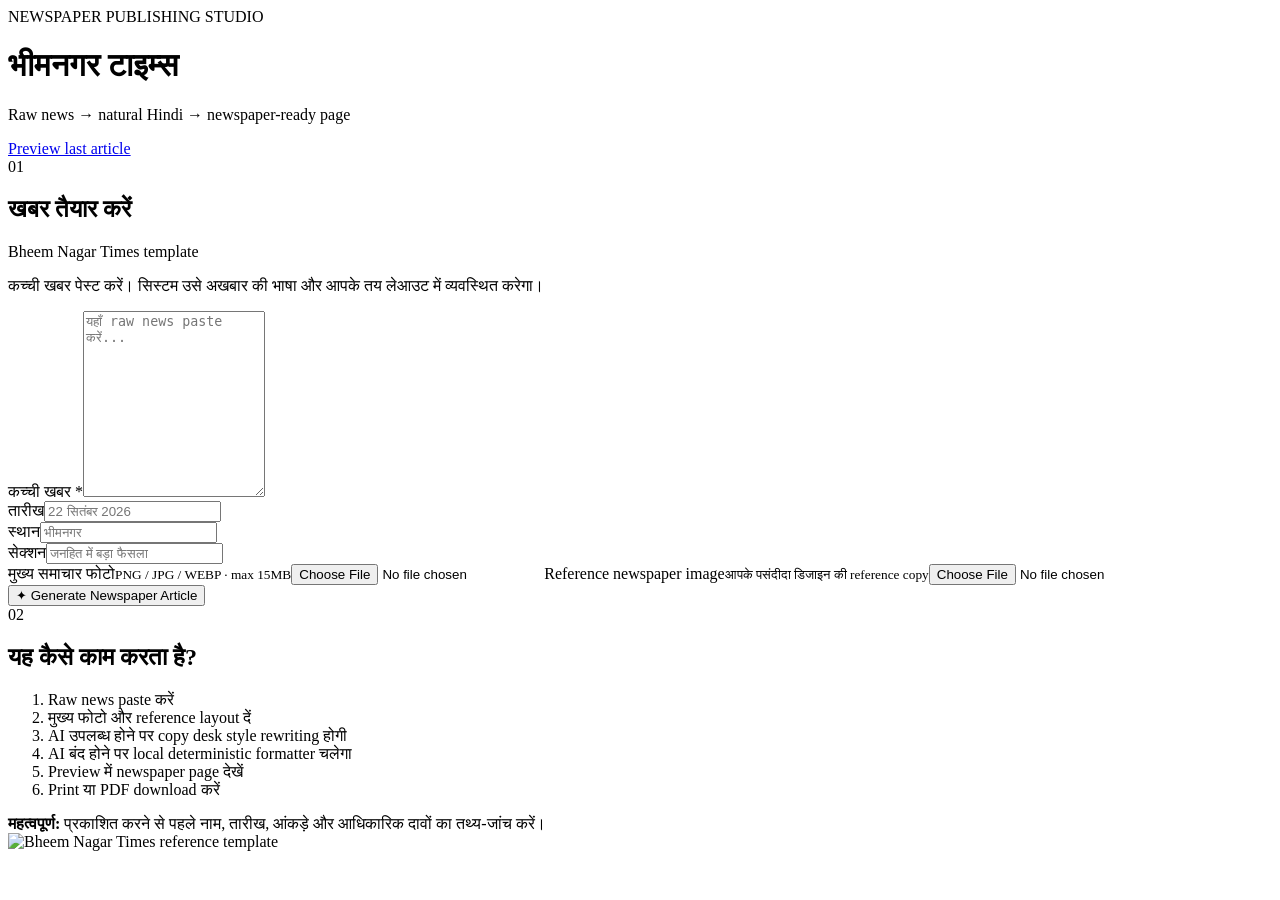
==== src/main/resources/templates/index.html @ bec26eb8 "Add newspaper UI and templates" ====
<!DOCTYPE html><html lang="hi" xmlns:th="http://www.thymeleaf.org"><head><meta charset="UTF-8"><meta name="viewport" content="width=device-width, initial-scale=1.0"><title>भीमनगर टाइम्स — News Publisher</title><link rel="stylesheet" th:href="@{/css/app.css}"></head><body><header class="app-header"><div><div class="eyebrow">NEWSPAPER PUBLISHING STUDIO</div><h1 th:text="${brand}">भीमनगर टाइम्स</h1><p>Raw news → natural Hindi → newspaper-ready page</p></div><a class="ghost-btn" href="/preview">Preview last article</a></header><main class="workspace"><section class="card editor-card"><div class="card-title"><div><span class="step">01</span><h2>खबर तैयार करें</h2></div><span class="badge">Bheem Nagar Times template</span></div><p class="muted">कच्ची खबर पेस्ट करें। सिस्टम उसे अखबार की भाषा और आपके तय लेआउट में व्यवस्थित करेगा।</p><form th:action="@{/generate}" th:object="${newsRequest}" method="post" enctype="multipart/form-data"><label>कच्ची खबर *</label><textarea th:field="*{rawNews}" rows="12" placeholder="यहाँ raw news paste करें..."></textarea><div th:if="${error}" class="error" th:text="${error}"></div><div class="form-grid"><div><label>तारीख</label><input type="text" th:field="*{date}" placeholder="22 सितंबर 2026"></div><div><label>स्थान</label><input type="text" th:field="*{location}" placeholder="भीमनगर"></div><div><label>सेक्शन</label><input type="text" th:field="*{section}" placeholder="जनहित में बड़ा फैसला"></div></div><div class="upload-grid"><label class="upload-box"><span>मुख्य समाचार फोटो</span><small>PNG / JPG / WEBP · max 15MB</small><input type="file" name="mainImage" accept="image/png,image/jpeg,image/webp"></label><label class="upload-box"><span>Reference newspaper image</span><small>आपके पसंदीदा डिजाइन की reference copy</small><input type="file" name="referenceImage" accept="image/png,image/jpeg,image/webp"></label></div><button class="primary-btn" type="submit">✦ Generate Newspaper Article</button></form></section><aside class="card guide-card"><div class="step">02</div><h2>यह कैसे काम करता है?</h2><ol><li>Raw news paste करें</li><li>मुख्य फोटो और reference layout दें</li><li>AI उपलब्ध होने पर copy desk style rewriting होगी</li><li>AI बंद होने पर local deterministic formatter चलेगा</li><li>Preview में newspaper page देखें</li><li>Print या PDF download करें</li></ol><div class="tip"><strong>महत्वपूर्ण:</strong> प्रकाशित करने से पहले नाम, तारीख, आंकड़े और आधिकारिक दावों का तथ्य-जांच करें।</div><div class="template-preview"><img th:src="@{/images/reference-template.jpg}" alt="Bheem Nagar Times reference template"></div></aside></main></body></html>
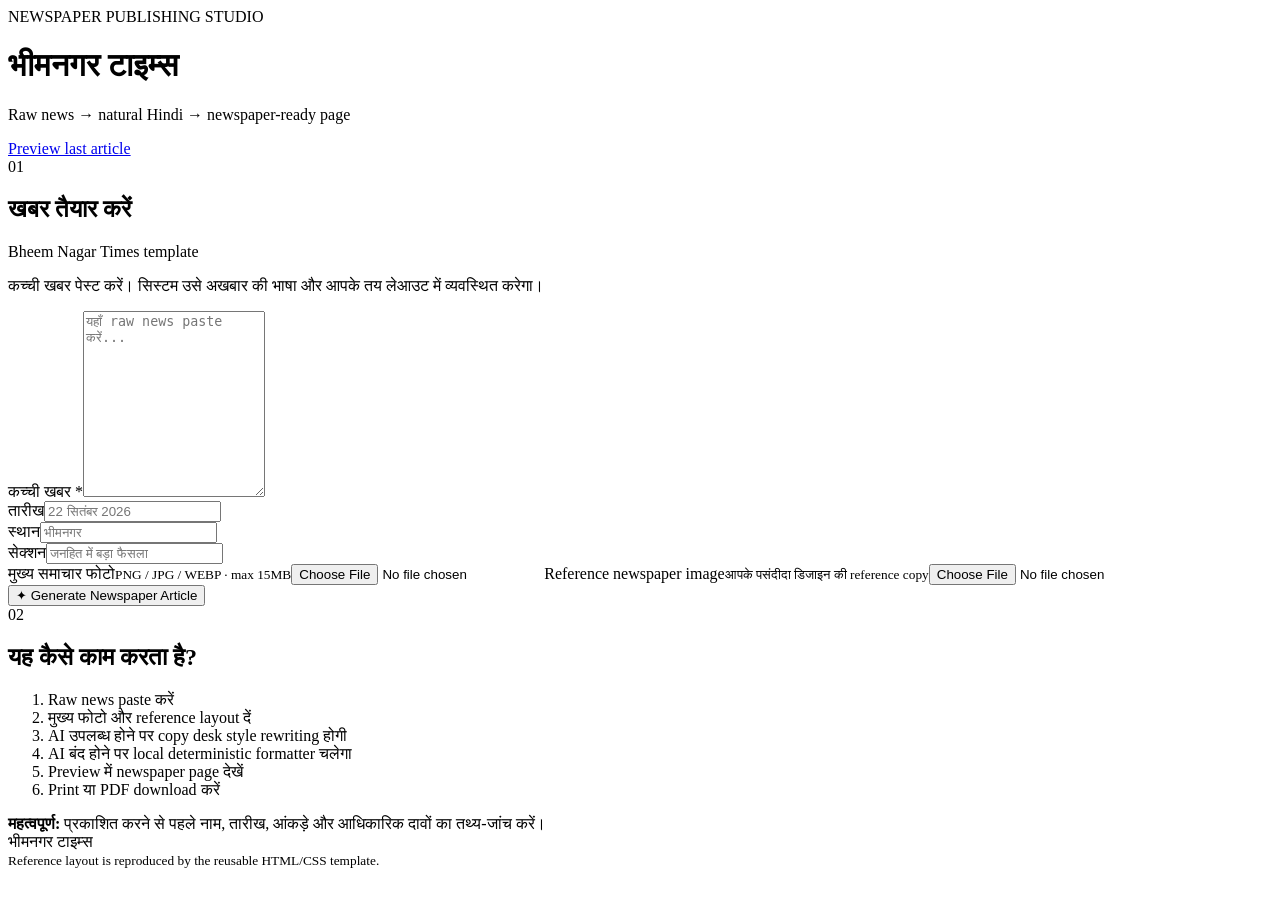
==== commit 2cf68816: "Remove dependency on bundled reference image" ====
--- a/src/main/resources/templates/index.html
+++ b/src/main/resources/templates/index.html
@@ -1 +1 @@
-<!DOCTYPE html><html lang="hi" xmlns:th="http://www.thymeleaf.org"><head><meta charset="UTF-8"><meta name="viewport" content="width=device-width, initial-scale=1.0"><title>भीमनगर टाइम्स — News Publisher</title><link rel="stylesheet" th:href="@{/css/app.css}"></head><body><header class="app-header"><div><div class="eyebrow">NEWSPAPER PUBLISHING STUDIO</div><h1 th:text="${brand}">भीमनगर टाइम्स</h1><p>Raw news → natural Hindi → newspaper-ready page</p></div><a class="ghost-btn" href="/preview">Preview last article</a></header><main class="workspace"><section class="card editor-card"><div class="card-title"><div><span class="step">01</span><h2>खबर तैयार करें</h2></div><span class="badge">Bheem Nagar Times template</span></div><p class="muted">कच्ची खबर पेस्ट करें। सिस्टम उसे अखबार की भाषा और आपके तय लेआउट में व्यवस्थित करेगा।</p><form th:action="@{/generate}" th:object="${newsRequest}" method="post" enctype="multipart/form-data"><label>कच्ची खबर *</label><textarea th:field="*{rawNews}" rows="12" placeholder="यहाँ raw news paste करें..."></textarea><div th:if="${error}" class="error" th:text="${error}"></div><div class="form-grid"><div><label>तारीख</label><input type="text" th:field="*{date}" placeholder="22 सितंबर 2026"></div><div><label>स्थान</label><input type="text" th:field="*{location}" placeholder="भीमनगर"></div><div><label>सेक्शन</label><input type="text" th:field="*{section}" placeholder="जनहित में बड़ा फैसला"></div></div><div class="upload-grid"><label class="upload-box"><span>मुख्य समाचार फोटो</span><small>PNG / JPG / WEBP · max 15MB</small><input type="file" name="mainImage" accept="image/png,image/jpeg,image/webp"></label><label class="upload-box"><span>Reference newspaper image</span><small>आपके पसंदीदा डिजाइन की reference copy</small><input type="file" name="referenceImage" accept="image/png,image/jpeg,image/webp"></label></div><button class="primary-btn" type="submit">✦ Generate Newspaper Article</button></form></section><aside class="card guide-card"><div class="step">02</div><h2>यह कैसे काम करता है?</h2><ol><li>Raw news paste करें</li><li>मुख्य फोटो और reference layout दें</li><li>AI उपलब्ध होने पर copy desk style rewriting होगी</li><li>AI बंद होने पर local deterministic formatter चलेगा</li><li>Preview में newspaper page देखें</li><li>Print या PDF download करें</li></ol><div class="tip"><strong>महत्वपूर्ण:</strong> प्रकाशित करने से पहले नाम, तारीख, आंकड़े और आधिकारिक दावों का तथ्य-जांच करें।</div><div class="template-preview"><img th:src="@{/images/reference-template.jpg}" alt="Bheem Nagar Times reference template"></div></aside></main></body></html>+<!DOCTYPE html><html lang="hi" xmlns:th="http://www.thymeleaf.org"><head><meta charset="UTF-8"><meta name="viewport" content="width=device-width, initial-scale=1.0"><title>भीमनगर टाइम्स — News Publisher</title><link rel="stylesheet" th:href="@{/css/app.css}"></head><body><header class="app-header"><div><div class="eyebrow">NEWSPAPER PUBLISHING STUDIO</div><h1 th:text="${brand}">भीमनगर टाइम्स</h1><p>Raw news → natural Hindi → newspaper-ready page</p></div><a class="ghost-btn" href="/preview">Preview last article</a></header><main class="workspace"><section class="card editor-card"><div class="card-title"><div><span class="step">01</span><h2>खबर तैयार करें</h2></div><span class="badge">Bheem Nagar Times template</span></div><p class="muted">कच्ची खबर पेस्ट करें। सिस्टम उसे अखबार की भाषा और आपके तय लेआउट में व्यवस्थित करेगा।</p><form th:action="@{/generate}" th:object="${newsRequest}" method="post" enctype="multipart/form-data"><label>कच्ची खबर *</label><textarea th:field="*{rawNews}" rows="12" placeholder="यहाँ raw news paste करें..."></textarea><div th:if="${error}" class="error" th:text="${error}"></div><div class="form-grid"><div><label>तारीख</label><input type="text" th:field="*{date}" placeholder="22 सितंबर 2026"></div><div><label>स्थान</label><input type="text" th:field="*{location}" placeholder="भीमनगर"></div><div><label>सेक्शन</label><input type="text" th:field="*{section}" placeholder="जनहित में बड़ा फैसला"></div></div><div class="upload-grid"><label class="upload-box"><span>मुख्य समाचार फोटो</span><small>PNG / JPG / WEBP · max 15MB</small><input type="file" name="mainImage" accept="image/png,image/jpeg,image/webp"></label><label class="upload-box"><span>Reference newspaper image</span><small>आपके पसंदीदा डिजाइन की reference copy</small><input type="file" name="referenceImage" accept="image/png,image/jpeg,image/webp"></label></div><button class="primary-btn" type="submit">✦ Generate Newspaper Article</button></form></section><aside class="card guide-card"><div class="step">02</div><h2>यह कैसे काम करता है?</h2><ol><li>Raw news paste करें</li><li>मुख्य फोटो और reference layout दें</li><li>AI उपलब्ध होने पर copy desk style rewriting होगी</li><li>AI बंद होने पर local deterministic formatter चलेगा</li><li>Preview में newspaper page देखें</li><li>Print या PDF download करें</li></ol><div class="tip"><strong>महत्वपूर्ण:</strong> प्रकाशित करने से पहले नाम, तारीख, आंकड़े और आधिकारिक दावों का तथ्य-जांच करें।</div><div class="template-preview mock-paper"><div class="mock-masthead">भीमनगर टाइम्स</div><div class="mock-lines"></div><div class="mock-columns"><span></span><span></span><span></span></div><small>Reference layout is reproduced by the reusable HTML/CSS template.</small></div></aside></main></body></html>
